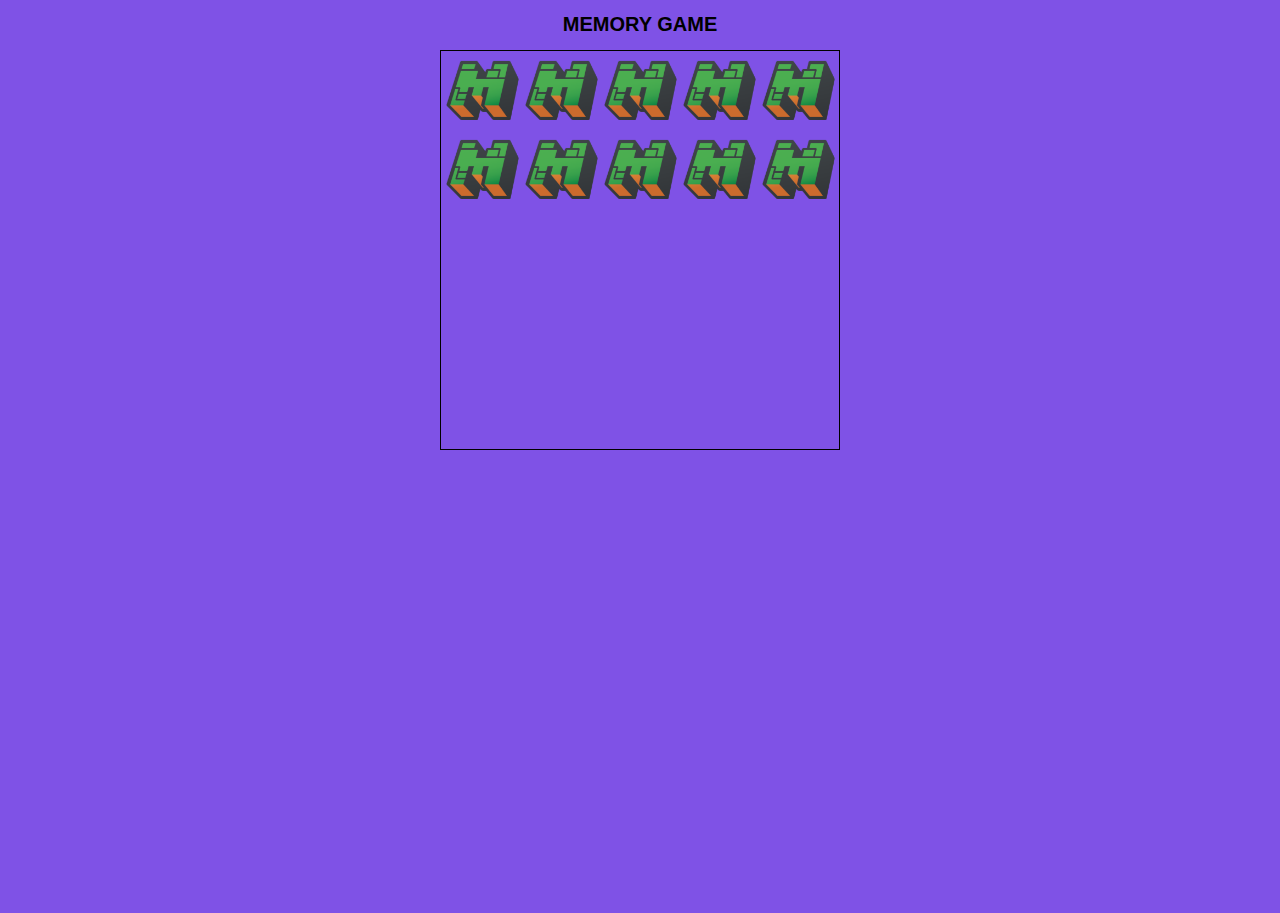
==== cardmemorygame/index.html @ 82efad90 "Minecraft MemoryCard Game" ====
<!DOCTYPE html>
<html lang="en">
<head>
    <meta charset="UTF-8">
    <meta name="viewport" content="width=device-width, initial-scale=1.0">
    <title>Memory Card</title>
    <link rel="stylesheet" href="style.css">
</head>
<body>
    <h1><span id="title">MEMORY GAME</span></h1>
    <div id="block">
    
    <button class="flip-container" id="ovelha1">
    <div class="flipper">
    <div class="front-card"><img src="img/icons8-minecraft-144.png" alt=""></div>
    <div class="back-card"> <img id="ovelha1-img" src="img/ovelha.png" alt=""></div>
    </div>
</button>
<button class="flip-container" >
    <div class="flipper">
    <div class="front-card"><img src="img/icons8-minecraft-144.png" alt=""></div>
    <div class="back-card"> <img src="img/pillager.png" alt=""></div>
</div>
</button>
<button class="flip-container" >
    <div class="flipper">
    <div class="front-card"><img src="img/icons8-minecraft-144.png" alt=""></div>
    <div class="back-card"> <img src="img/steve.png" alt=""></div>
</div>
</button>
<button class="flip-container">
    <div class="flipper">
    <div class="front-card"><img src="img/icons8-minecraft-144.png" alt=""></div>
    <div class="back-card"> <img src="img/zumbi.png" alt=""></div>
</div>
</button>
<button class="flip-container">
    <div class="flipper">
    <div class="front-card"><img src="img/icons8-minecraft-144.png" alt=""></div>
    <div class="back-card"> <img src="img/vaca.png" alt=""></div>
</div>
</button>
<button class="flip-container" id="ovelha2">
    <div class="flipper">
    <div class="front-card"><img src="img/icons8-minecraft-144.png" alt=""></div>
    <div class="back-card"> <img id="ovelha2-img" src="img/ovelha.png" alt=""></div>
</div>
</button>
<button class="flip-container">
    <div class="flipper">
    <div class="front-card"><img src="img/icons8-minecraft-144.png" alt=""></div>
    <div class="back-card"> <img src="img/pillager.png" alt=""></div>
</div>
</button>
<button class="flip-container">
    <div class="flipper">
    <div class="front-card"><img src="img/icons8-minecraft-144.png" alt=""></div>
    <div class="back-card"> <img src="img/steve.png" alt=""></div>
</div>
</button>
<button class="flip-container">
    <div class="flipper">
    <div class="front-card"><img src="img/icons8-minecraft-144.png" alt=""></div>
    <div class="back-card"> <img src="img/zumbi.png" alt=""></div>
</div>
</button>
<button class="flip-container">
    <div class="flipper">
    <div class="front-card"><img src="img/icons8-minecraft-144.png" alt=""></div>
    <div class="back-card"> <img src="img/vaca.png" alt=""></div>
</div>
</button>
    </div>
    <script src="game.js"></script>
</body>
</html>
---- cardmemorygame/style.css ----
*{
    box-sizing: border-box;
}
html,body{
    width: 100%;
    height: 100%;
    padding: 0;
    margin: 0;
    background-color: rgb(127, 82, 230);

}
#block{
border: 1px solid black;
width: 400px;
height: 400px;
display:flex;
flex-direction: row;
flex-wrap: wrap;
justify-content: center;
align-items: center;
align-content: baseline;
margin: auto;

}
.card{
border: 1px solid black;
width:79px;
height: 79px;

}
.card img{
width:79px;
height: 79px;
}
h1{
    text-align: center;
    font-family: 'Segoe UI', Tahoma, Geneva, Verdana, sans-serif;
    font-size: 20px;
    font-weight: bold;
}
.flip-container {
    width: 79px;
    height: 79px;
    perspective: 350px;
  }
  .flipper{
	width: 100%;
	height: 100%;
	transform-style: preserve-3d;
    transition: transform 0.8s;
	transform-style: preserve-3d;
    position: relative;
}
.front-card,.back-card{
	position: absolute;
	width: 100%;
	height: 100%;
    backface-visibility: hidden
    
}
.flip-container-flipped .flipper{
	transform: rotateY(180deg);
}
.back-card{
	transform: rotateY(180deg);

}
.front-card img{
    width:79px;
    height: 79px;
}
.back-card img{
    width:79px;
    height: 79px;
}
.flip-container{
    padding: 0;
    border: none;
    background-color: transparent;
}
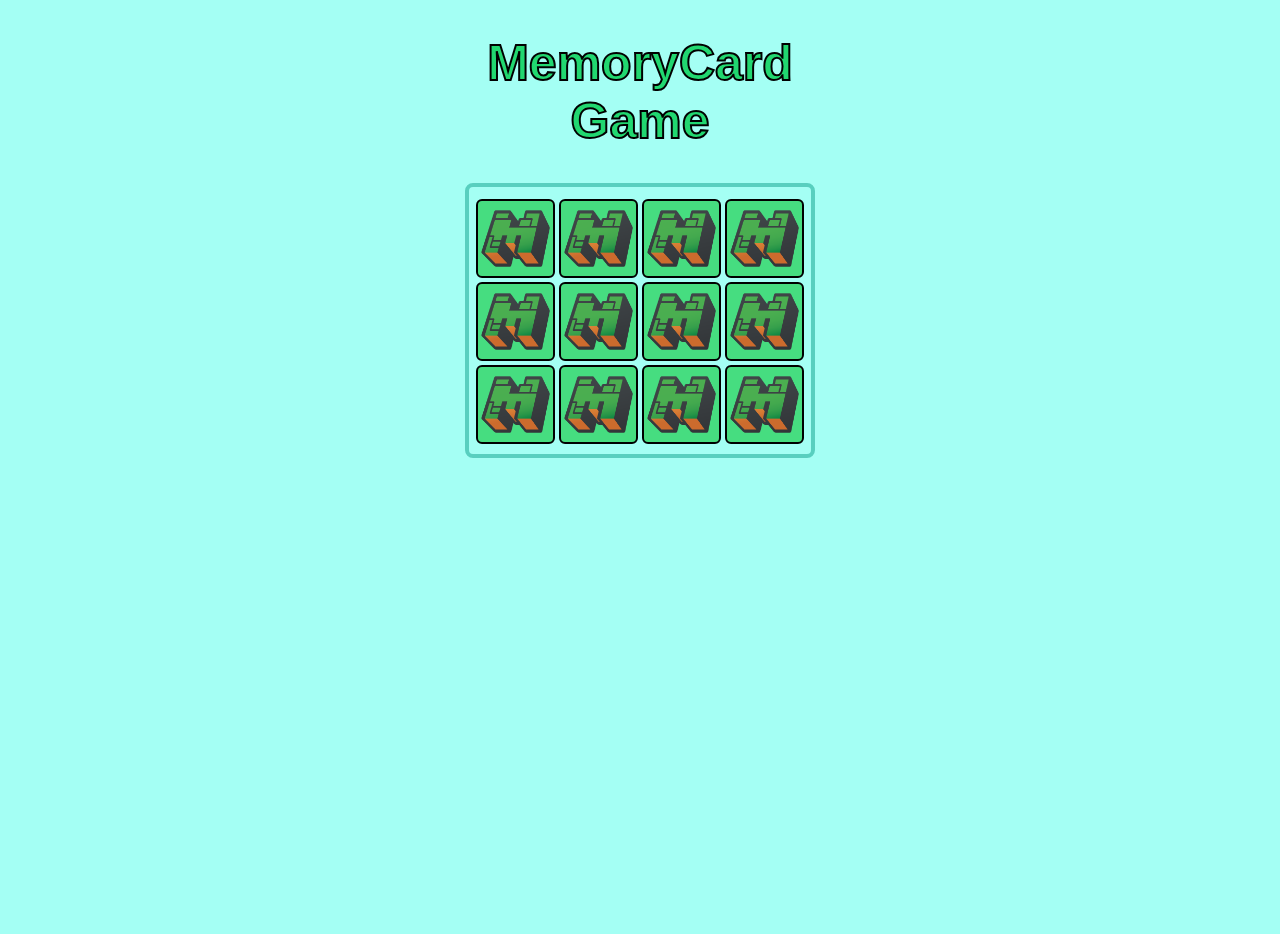
==== commit af753ba5: "update" ====
--- a/cardmemorygame/index.html
+++ b/cardmemorygame/index.html
@@ -5,9 +5,11 @@
     <meta name="viewport" content="width=device-width, initial-scale=1.0">
     <title>Memory Card</title>
     <link rel="stylesheet" href="style.css">
+
 </head>
 <body>
-    <h1><span id="title">MEMORY GAME</span></h1>
+
+    <h1>MemoryCard<br>Game</h1>
     <div id="block">
     
     <button class="flip-container" id="ovelha1">
@@ -32,6 +34,18 @@
     <div class="flipper">
     <div class="front-card"><img src="img/icons8-minecraft-144.png" alt=""></div>
     <div class="back-card"> <img src="img/zumbi.png" alt=""></div>
+</div>
+</button>
+<button class="flip-container">
+    <div class="flipper">
+    <div class="front-card"><img src="img/icons8-minecraft-144.png" alt=""></div>
+    <div class="back-card"> <img src="img/icons8-minecraft-diamante-96.png" alt=""></div>
+</div>
+</button>
+<button class="flip-container">
+    <div class="flipper">
+    <div class="front-card"><img src="img/icons8-minecraft-144.png" alt=""></div>
+    <div class="back-card"> <img src="img/icons8-minecraft-diamante-96.png" alt=""></div>
 </div>
 </button>
 <button class="flip-container">
--- a/cardmemorygame/style.css
+++ b/cardmemorygame/style.css
@@ -1,3 +1,5 @@
+@import url('https://fonts.cdnfonts.com/css/minecraft-4');
+           
 *{
     box-sizing: border-box;
 }
@@ -6,13 +8,12 @@
     height: 100%;
     padding: 0;
     margin: 0;
-    background-color: rgb(127, 82, 230);
+    background-color: rgb(164, 255, 244);
 
 }
 #block{
-border: 1px solid black;
-width: 400px;
-height: 400px;
+width: 350px;
+height:275px;
 display:flex;
 flex-direction: row;
 flex-wrap: wrap;
@@ -20,28 +21,26 @@
 align-items: center;
 align-content: baseline;
 margin: auto;
+border: solid 4px rgb(88, 207, 191);
+padding-top: 10px;
+border-radius: 8px;
 
-}
-.card{
-border: 1px solid black;
-width:79px;
-height: 79px;
-
-}
-.card img{
-width:79px;
-height: 79px;
 }
 h1{
     text-align: center;
-    font-family: 'Segoe UI', Tahoma, Geneva, Verdana, sans-serif;
+    font-family: 'Minecraft', sans-serif;
     font-size: 20px;
     font-weight: bold;
+    color: rgb(33, 215, 112);
+    -webkit-text-stroke: 2px #000000;
+    font-size:50px;
+    
 }
 .flip-container {
     width: 79px;
     height: 79px;
-    perspective: 350px;
+    perspective: 350px; 
+    margin: 2px;
   }
   .flipper{
 	width: 100%;
@@ -50,13 +49,14 @@
     transition: transform 0.8s;
 	transform-style: preserve-3d;
     position: relative;
+    transform: scale(1);
 }
 .front-card,.back-card{
 	position: absolute;
 	width: 100%;
 	height: 100%;
-    backface-visibility: hidden
-    
+    backface-visibility: hidden;
+
 }
 .flip-container-flipped .flipper{
 	transform: rotateY(180deg);
@@ -68,10 +68,17 @@
 .front-card img{
     width:79px;
     height: 79px;
+    background-color: rgb(70, 221, 128);
+    border-radius: 6px;
+    border: black solid 2px;
+    
 }
 .back-card img{
     width:79px;
     height: 79px;
+    background-color: rgba(63, 255, 29, 0.728);
+    border-radius: 6px;
+    border: black solid 2px;
 }
 .flip-container{
     padding: 0;
@@ -79,4 +86,7 @@
     background-color: transparent;
 }
 
-  +.flipper:active {
+    transform: scale(0.97);
+    transition: transform 1s;
+  }
